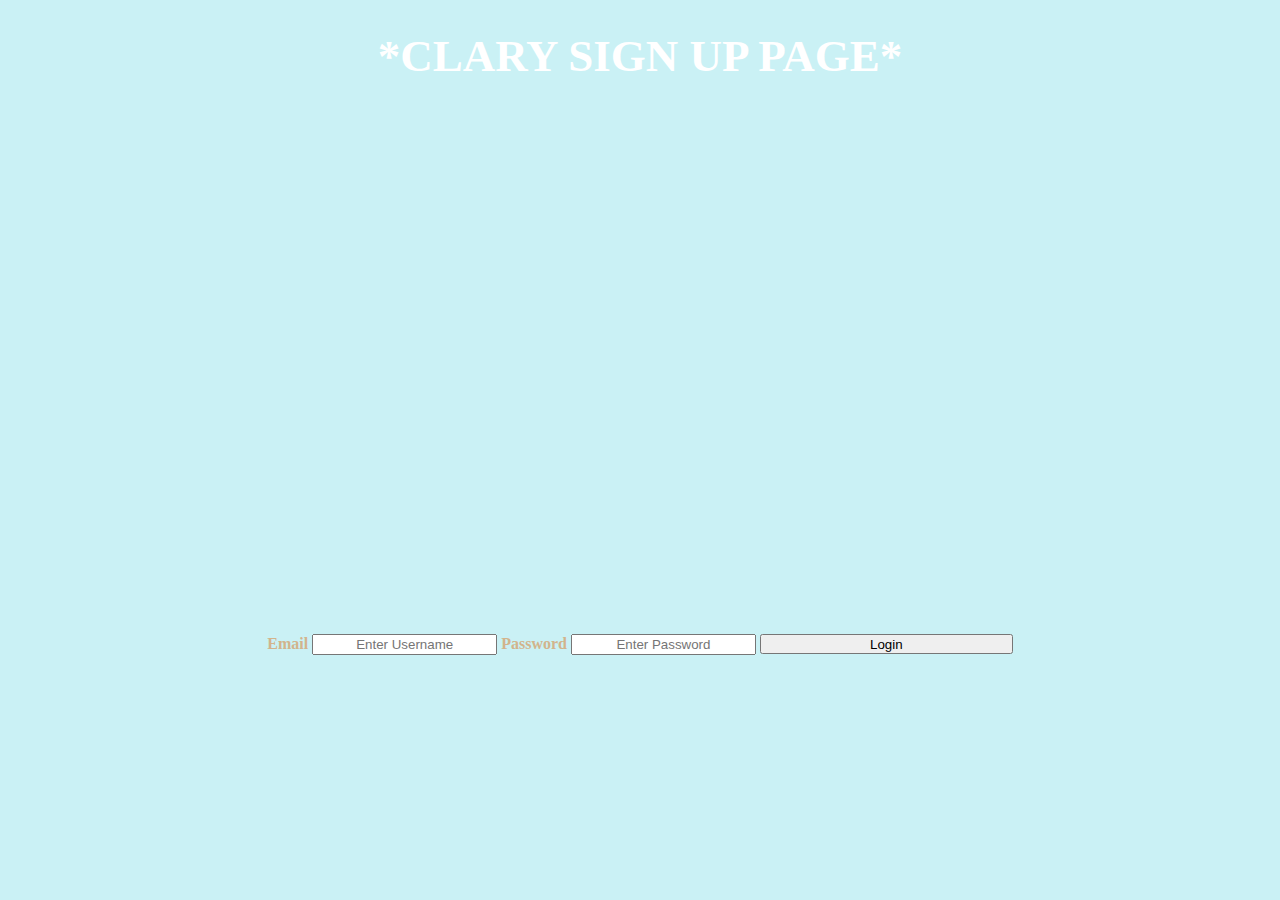
==== 2index.html @ 3870bfaa "Add files via upload" ====
<!DOCTYPE html>
<html>
   <head>
    <meta charset="utf-8">
    <meta name="viewport" content="width=device-width">
    <title>repl.it</title>
    <link href="style2.css" rel="stylesheet">

      <h1> <b>*CLARY SIGN UP PAGE* </b> </h1>

   </head>

   <body>


  <div class="container">

    <br>
    <br>
    <br>
    <br>
    <br>
    <br>
    <br>
    <br>
    <br>
    <br>
    <br>
    <br>
    <br>
    <br>
    <br>
    <br>
    <br>
    <br>
    <br>
    <br>
    <br>
    <br>
    <br>
    <br>
    <br>
    <br>
    <br>
    <br>

    <br>
    <label id="username"><b>Email</b></label>
    <input type="text" placeholder="Enter Username" name="uname" required>

    <label for="psw"><b>Password</b></label>
    <input type="password" placeholder="Enter Password" name="psw" required>

    <button type="Submit">Login</button>

    <style>
      body {
        background-image: url('http://fc05.deviantart.net/fs71/i/2010/099/7/a/sjsu_wallpaper_by_spader725.jpg')
      }
    </style>


  </div>


</form>
      </form>
   </body>
</html>
---- style2.css ----
h1{
  color: white;
  font-size: 45px;
}

body{
  background-color: #CAF1F5;
  background-repeat:no-repeat;
  background-size:cover;
}

.container {
  color: #D2B48C
}

username {
  font-size: 80px;
}

pwd {
  font-size: 14px;
}


button {
  height: 20px;
  width: 20%;
}
*{
  text-align: center;
}
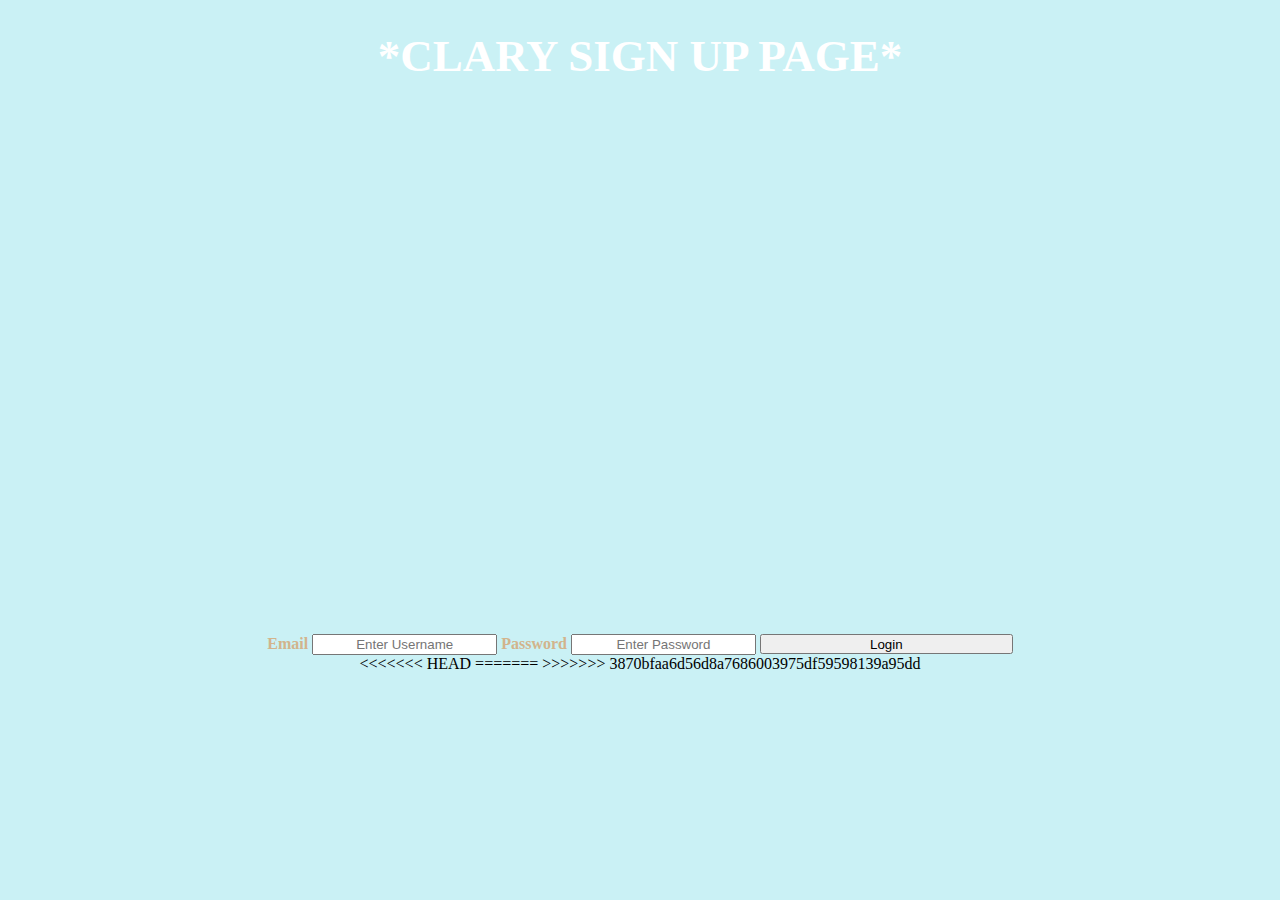
==== commit 07144424: "üpdate" ====
--- a/2index.html
+++ b/2index.html
@@ -62,6 +62,10 @@
 
   </div>
 
+<<<<<<< HEAD
+   </body>
+</html>
+=======
 
 </form>
       </form>
@@ -69,3 +73,4 @@
 </html>
 
   
+>>>>>>> 3870bfaa6d56d8a7686003975df59598139a95dd
